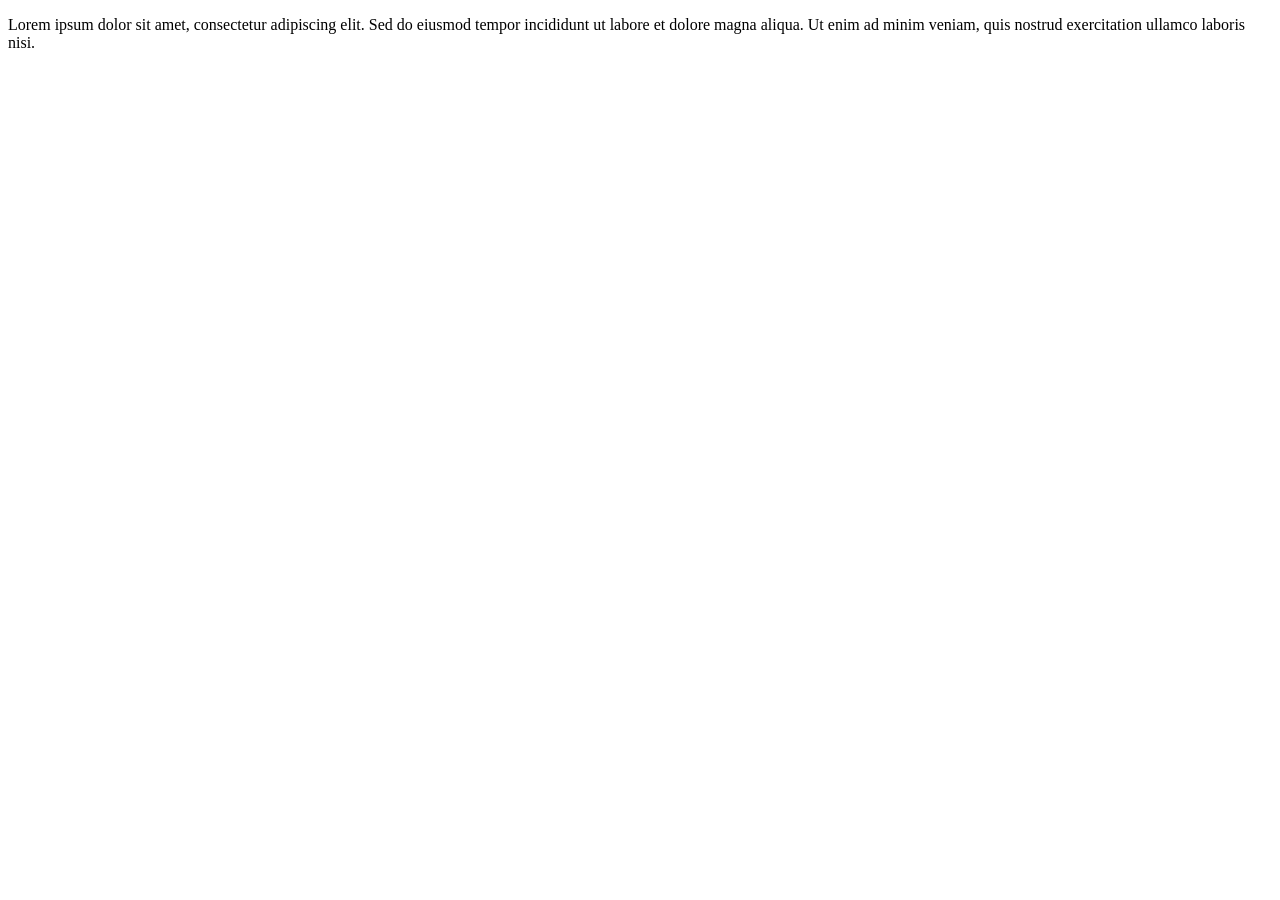
==== index.html @ 070a1c5b "Rename avaliacao3.html to index.html" ====
<!DOCTYPE html>
<html lang="en">
<head>
    <meta charset="UTF-8">
    <meta name="viewport" content="width=device-width, initial-scale=1.0">
    <title>Exercício Flexbox</title>
    <link rel="stylesheet" href="/css/avaliacao3.css">
</head>
<body>
    <div class="container">

        <div class="box1">
            <p>
                Lorem ipsum dolor sit amet, consectetur adipiscing elit.
                 Sed do eiusmod tempor incididunt ut labore et dolore magna aliqua.
                  Ut enim ad minim veniam, quis nostrud exercitation ullamco laboris nisi.

            </p>
        </div>

        <div class="box2"></div>

        <div class="box3"></div>

        </div>
    
</body>
</html>
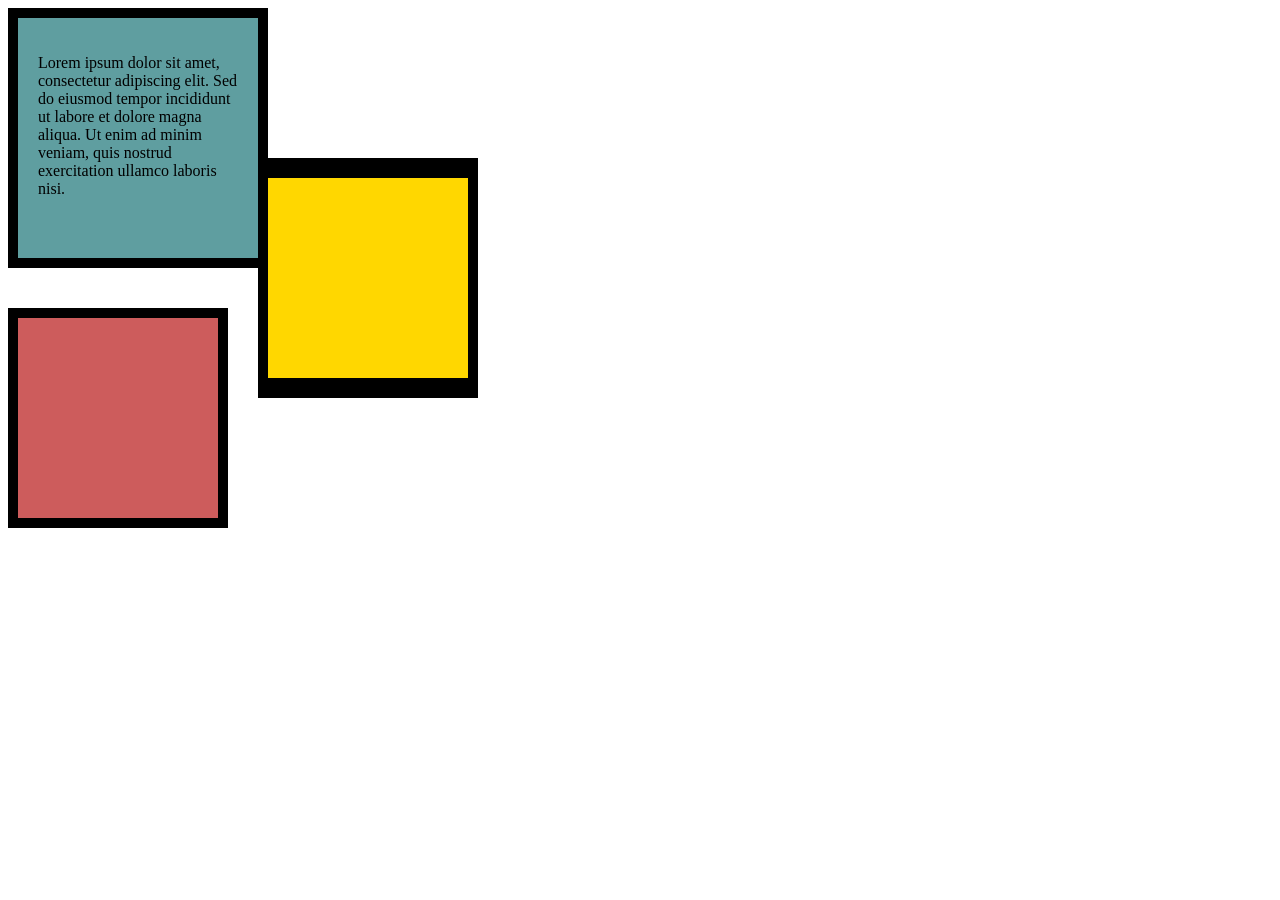
==== commit b681a867: "Update index.html" ====
--- a/index.html
+++ b/index.html
@@ -4,7 +4,7 @@
     <meta charset="UTF-8">
     <meta name="viewport" content="width=device-width, initial-scale=1.0">
     <title>Exercício Flexbox</title>
-    <link rel="stylesheet" href="/css/avaliacao3.css">
+    <link rel="stylesheet" href="avaliacao3.css">
 </head>
 <body>
     <div class="container">
--- a/avaliacao3.css
+++ b/avaliacao3.css
@@ -0,0 +1,42 @@
+
+.container {
+    position: relative;
+    width: 600px;
+    height: 600px;
+}
+
+div {
+    width: 200px;
+    height: 200px;
+}
+
+/* Caixa azul (topo esquerda) */
+.box1 {
+    background-color: cadetblue;
+    padding: 20px;
+    border: 10px solid black;
+    position: absolute;
+    top: 0;
+    left: 0;
+}
+
+/* Caixa amarela (meio direita) */
+.box2 {
+    background-color: gold;
+    border-top: 20px solid black;
+    border-bottom: 20px solid black;
+    border-left: 10px solid black;
+    border-right: 10px solid black;
+    position: absolute;
+    top: 150px;
+    left: 250px;
+}
+
+/* Caixa vermelha (baixo esquerda) */
+.box3 {
+    background-color: indianred;
+    border: 10px solid black;
+    position: absolute;
+    top: 300px;
+    left: 0;
+}
